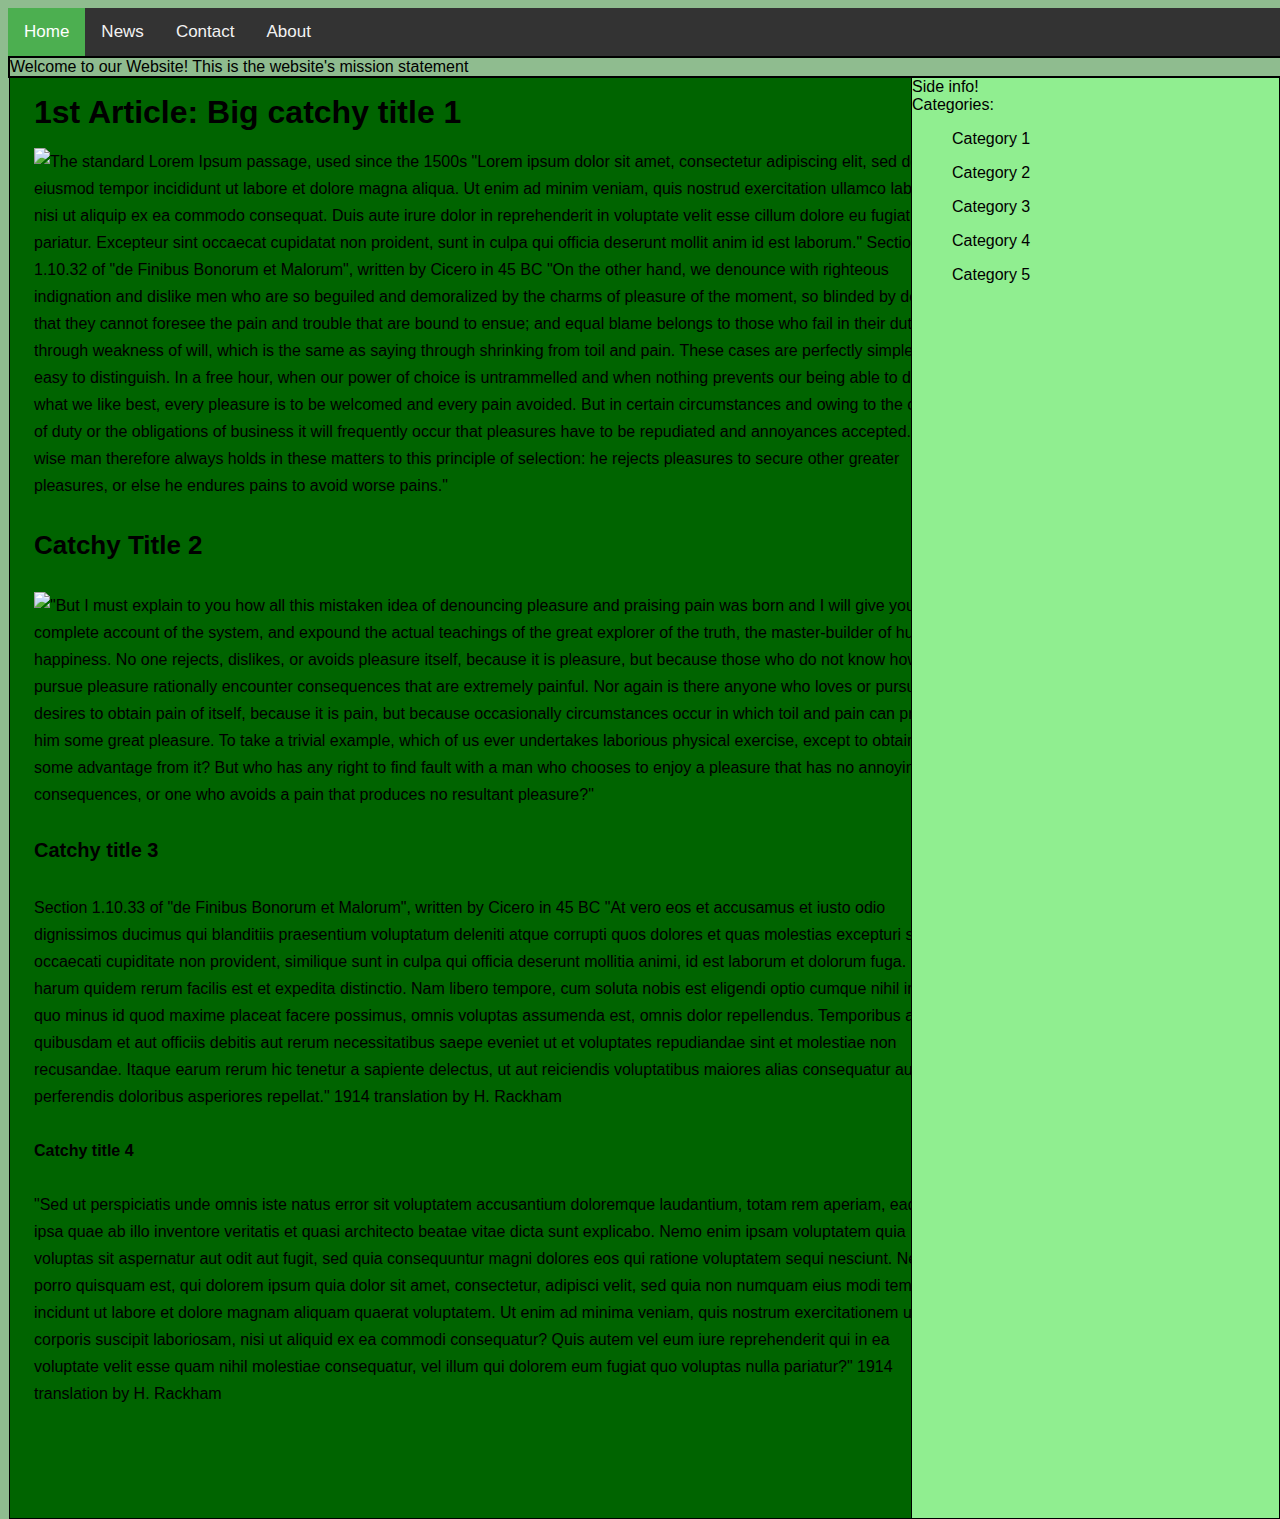
==== F-layout/index.html @ bd8e8a99 "task: added thinking man image" ====
<!doctype html>
<html lang="en">
<head>
    <meta charset="utf-8">
    <title>The HTML5 Herald</title>
    <meta name="description" content="The HTML5 Herald">
    <meta name="author" content="SitePoint">
    <link rel="stylesheet" href="css/style.css?v=1.0">
</head>
<body>
<div class="topnav">
    <a class="active">Home</a>
    <a>News</a>
    <a >Contact</a>
    <a>About</a>
</div>
<div id="wrapper" class="fullborder">
    <div id="header" class="fullborder">
        <strong>Welcome to our Website! This is the website's mission statement </strong>
    </div>
    <div id="content" class="fullborder">

        <h1>1st Article: Big catchy title 1</h1>
        <img src="../img/AFSLogging8.png"/>
        <p>
            The standard Lorem Ipsum passage, used since the 1500s
            "Lorem ipsum dolor sit amet, consectetur adipiscing elit, sed do eiusmod tempor incididunt ut labore et
            dolore magna aliqua. Ut enim ad minim veniam, quis nostrud exercitation ullamco laboris nisi ut aliquip ex
            ea commodo consequat. Duis aute irure dolor in reprehenderit in voluptate velit esse cillum dolore eu fugiat
            nulla pariatur. Excepteur sint occaecat cupidatat non proident, sunt in culpa qui officia deserunt mollit
            anim id est laborum."
            Section 1.10.32 of "de Finibus Bonorum et Malorum", written by Cicero in 45 BC


            "On the other hand, we denounce with righteous indignation and dislike men who are so beguiled and
            demoralized by the charms of pleasure of the moment, so blinded by desire, that they cannot foresee the pain
            and trouble that are bound to ensue; and equal blame belongs to those who fail in their duty through
            weakness of will, which is the same as saying through shrinking from toil and pain. These cases are
            perfectly simple and easy to distinguish. In a free hour, when our power of choice is untrammelled and when
            nothing prevents our being able to do what we like best, every pleasure is to be welcomed and every pain
            avoided. But in certain circumstances and owing to the claims of duty or the obligations of business it will
            frequently occur that pleasures have to be repudiated and annoyances accepted. The wise man therefore always
            holds in these matters to this principle of selection: he rejects pleasures to secure other greater
            pleasures, or else he endures pains to avoid worse pains."
        </p>
        <h3> Catchy Title 2</h3>
        <img src="../img/AFSLogging9.png"
        <p>  "But I must explain to you how all this mistaken idea of denouncing pleasure and praising pain was born and
            I will give you a complete account of the system, and expound the actual teachings of the great explorer of
            the truth, the master-builder of human happiness. No one rejects, dislikes, or avoids pleasure itself,
            because it is pleasure, but because those who do not know how to pursue pleasure rationally encounter
            consequences that are extremely painful. Nor again is there anyone who loves or pursues or desires to obtain
            pain of itself, because it is pain, but because occasionally circumstances occur in which toil and pain can
            procure him some great pleasure. To take a trivial example, which of us ever undertakes laborious physical
            exercise, except to obtain some advantage from it? But who has any right to find fault with a man who
            chooses to enjoy a pleasure that has no annoying consequences, or one who avoids a pain that produces no
            resultant pleasure?"</p>
        <h4> Catchy title 3 </h4>
        Section 1.10.33 of "de Finibus Bonorum et Malorum", written by Cicero in 45 BC
        "At vero eos et accusamus et iusto odio dignissimos ducimus qui blanditiis praesentium voluptatum deleniti
        atque corrupti quos dolores et quas molestias excepturi sint occaecati cupiditate non provident, similique
        sunt in culpa qui officia deserunt mollitia animi, id est laborum et dolorum fuga. Et harum quidem rerum
        facilis est et expedita distinctio. Nam libero tempore, cum soluta nobis est eligendi optio cumque nihil
        impedit quo minus id quod maxime placeat facere possimus, omnis voluptas assumenda est, omnis dolor
        repellendus. Temporibus autem quibusdam et aut officiis debitis aut rerum necessitatibus saepe eveniet ut et
        voluptates repudiandae sint et molestiae non recusandae. Itaque earum rerum hic tenetur a sapiente delectus,
        ut aut reiciendis voluptatibus maiores alias consequatur aut perferendis doloribus asperiores repellat."
        1914 translation by H. Rackham
        <h5> Catchy title 4</h5>
        <p>"Sed ut perspiciatis unde omnis iste natus error sit voluptatem accusantium doloremque laudantium, totam rem
        aperiam, eaque ipsa quae ab illo inventore veritatis et quasi architecto beatae vitae dicta sunt explicabo.
        Nemo enim ipsam voluptatem quia voluptas sit aspernatur aut odit aut fugit, sed quia consequuntur magni
        dolores eos qui ratione voluptatem sequi nesciunt. Neque porro quisquam est, qui dolorem ipsum quia dolor
        sit amet, consectetur, adipisci velit, sed quia non numquam eius modi tempora incidunt ut labore et dolore
        magnam aliquam quaerat voluptatem. Ut enim ad minima veniam, quis nostrum exercitationem ullam corporis
        suscipit laboriosam, nisi ut aliquid ex ea commodi consequatur? Quis autem vel eum iure reprehenderit qui in
        ea voluptate velit esse quam nihil molestiae consequatur, vel illum qui dolorem eum fugiat quo voluptas
        nulla pariatur?"
        1914 translation by H. Rackham
        </p>

    </div>
    <div id="sidebar" class="fullborder">
        Side info!<br>
        <strong>Categories:</strong>
        <ul>Category 1</ul>
        <ul>Category 2</ul>
        <ul>Category 3</ul>
        <ul>Category 4</ul>
        <ul>Category 5</ul>

    </div>

</div>

</body>
</html>
---- F-layout/css/style.css ----
body {
    background-color: darkseagreen;
    font-family: "HelveticaNeue-Light", "Helvetica Neue Light", "Helvetica Neue", Helvetica, Arial, "Lucida Grande", sans-serif;
    font-weight: 300;
}
#box1 {
    background-color: green;
    float: left;
}
#box2 {
    background-color: red;
    float: left;
}
#box3 {
    background-color: blue;
    clear: both;
    float: left;
}
#box4 {
    background-color: yellow;
}
.box{
    width : 100px;
    height : 100px;
}
.fullborder{
    border: black solid thin;
}
#wrapper{
    width:1339px;
    margin-left: 0;
    margin-right: auto;

}

#sidebar{
    position: absolute;

    right:0;

    height: 1440px;
    width: 500px;
    background-color: lightgreen;

}
#content{
    width: 922px;
    height: 1400px;
    padding-right: 24px;
    padding-left: 24px;
    float: left;
    font-size: 16px;
    line-height: 27px;
    padding-bottom:2.5rem;
    background-color: darkgreen;

}
#content h2{
    font-size: 42px;
    line-height: 65px;
}
#content h3{
    font-size: 26px;
    line-height: 41px;
}
#content h4{
    font-size:20px;
    line-height:33px;
}
#content h5{
    font-size:16px;
    line-height:27px;
}
#sidebar{
    width: 367px;
    float: left;

}
#floater{
    clear: both;
}

.topnav {
    background-color: #333;
    overflow: hidden;
    width: 1340px;
}
.topnav a {
    float: left;
    color: #f2f2f2;
    text-align: center;
    padding: 14px 16px;
    text-decoration: none;
    font-size: 17px;
}

.topnav a:hover {
    background-color: #ddd;
    color: black;
}

.topnav a.active {
    background-color: #4CAF50;
    color: white;
}

img{
    float: left;
}

#footer{
    bottom: 0;
    width:50%;
    height: 2.5rem;
    float: bottom;
    font-size: 15px;

}
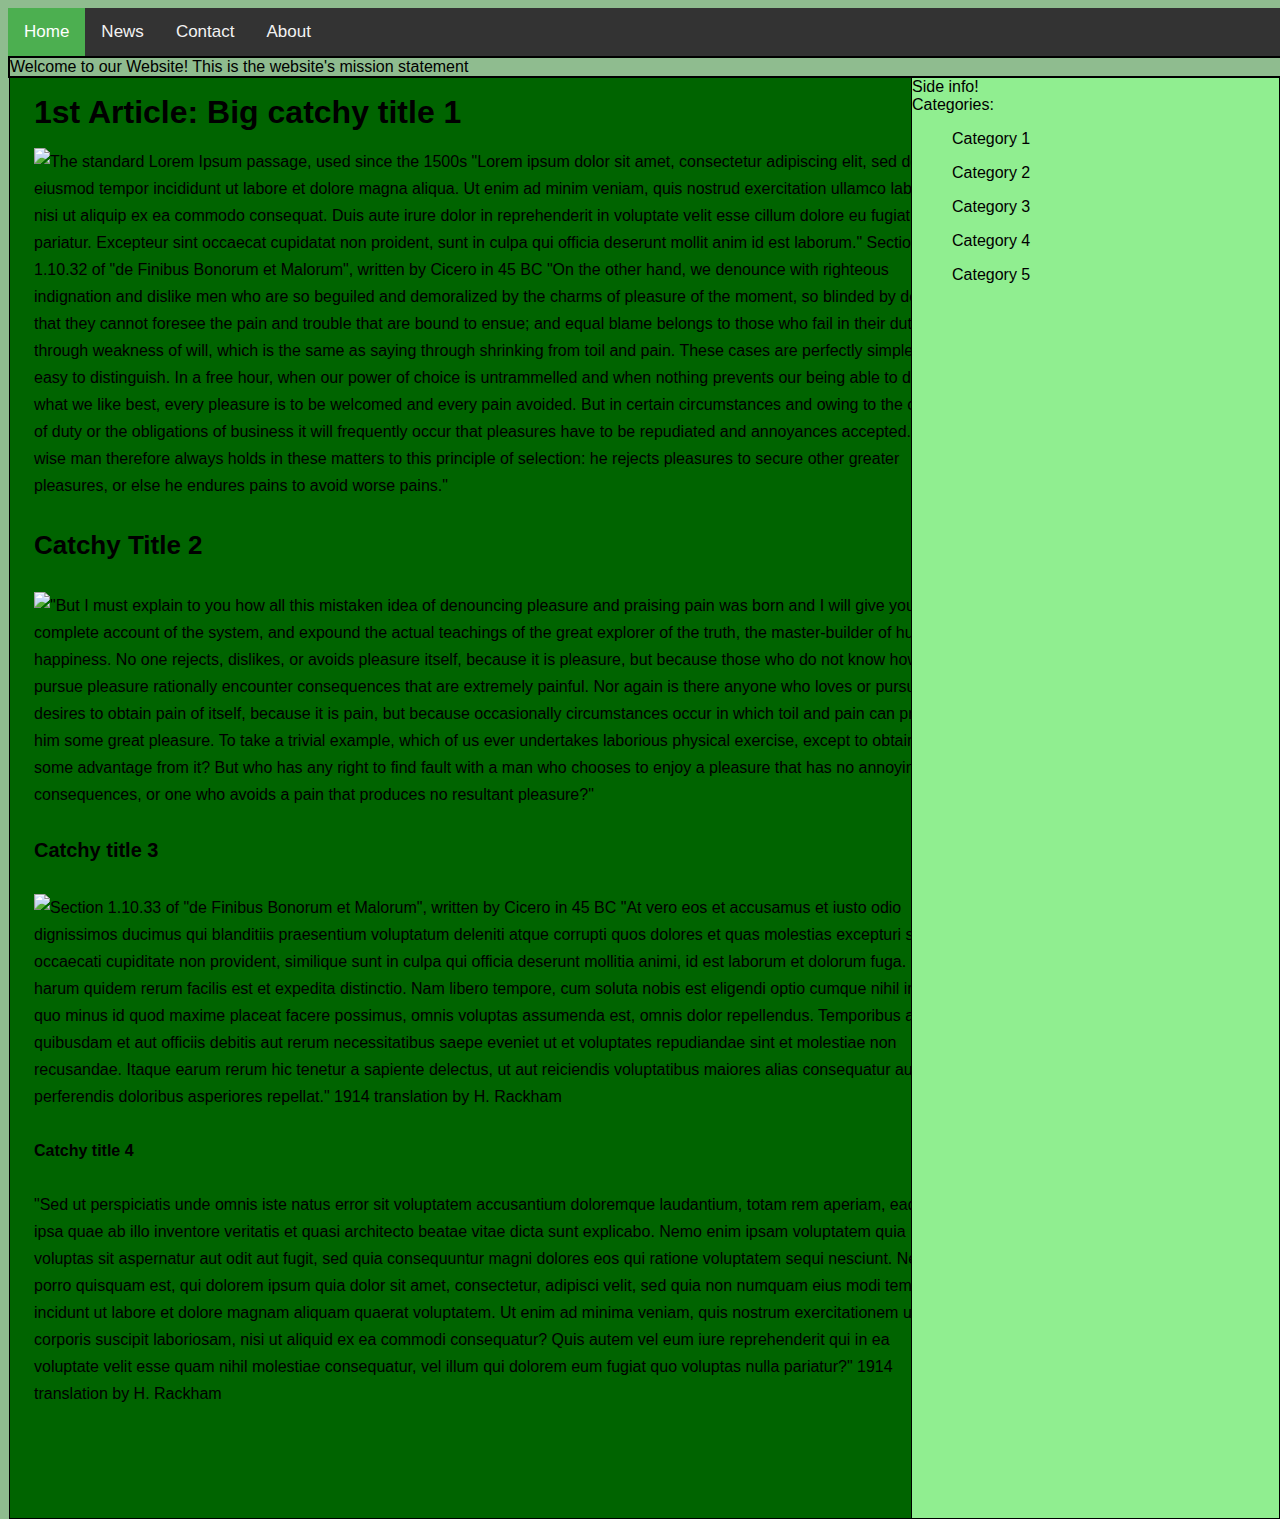
==== commit d09036a2: "task: added image of man drinking coffee fix: fixed line 47, adding />" ====
--- a/F-layout/index.html
+++ b/F-layout/index.html
@@ -44,7 +44,7 @@
             pleasures, or else he endures pains to avoid worse pains."
         </p>
         <h3> Catchy Title 2</h3>
-        <img src="../img/AFSLogging9.png"
+        <img src="../img/AFSLogging9.png"/>
         <p>  "But I must explain to you how all this mistaken idea of denouncing pleasure and praising pain was born and
             I will give you a complete account of the system, and expound the actual teachings of the great explorer of
             the truth, the master-builder of human happiness. No one rejects, dislikes, or avoids pleasure itself,
@@ -56,6 +56,7 @@
             chooses to enjoy a pleasure that has no annoying consequences, or one who avoids a pain that produces no
             resultant pleasure?"</p>
         <h4> Catchy title 3 </h4>
+        <img src="../img/AFSLogging10.jpg"/>
         Section 1.10.33 of "de Finibus Bonorum et Malorum", written by Cicero in 45 BC
         "At vero eos et accusamus et iusto odio dignissimos ducimus qui blanditiis praesentium voluptatum deleniti
         atque corrupti quos dolores et quas molestias excepturi sint occaecati cupiditate non provident, similique
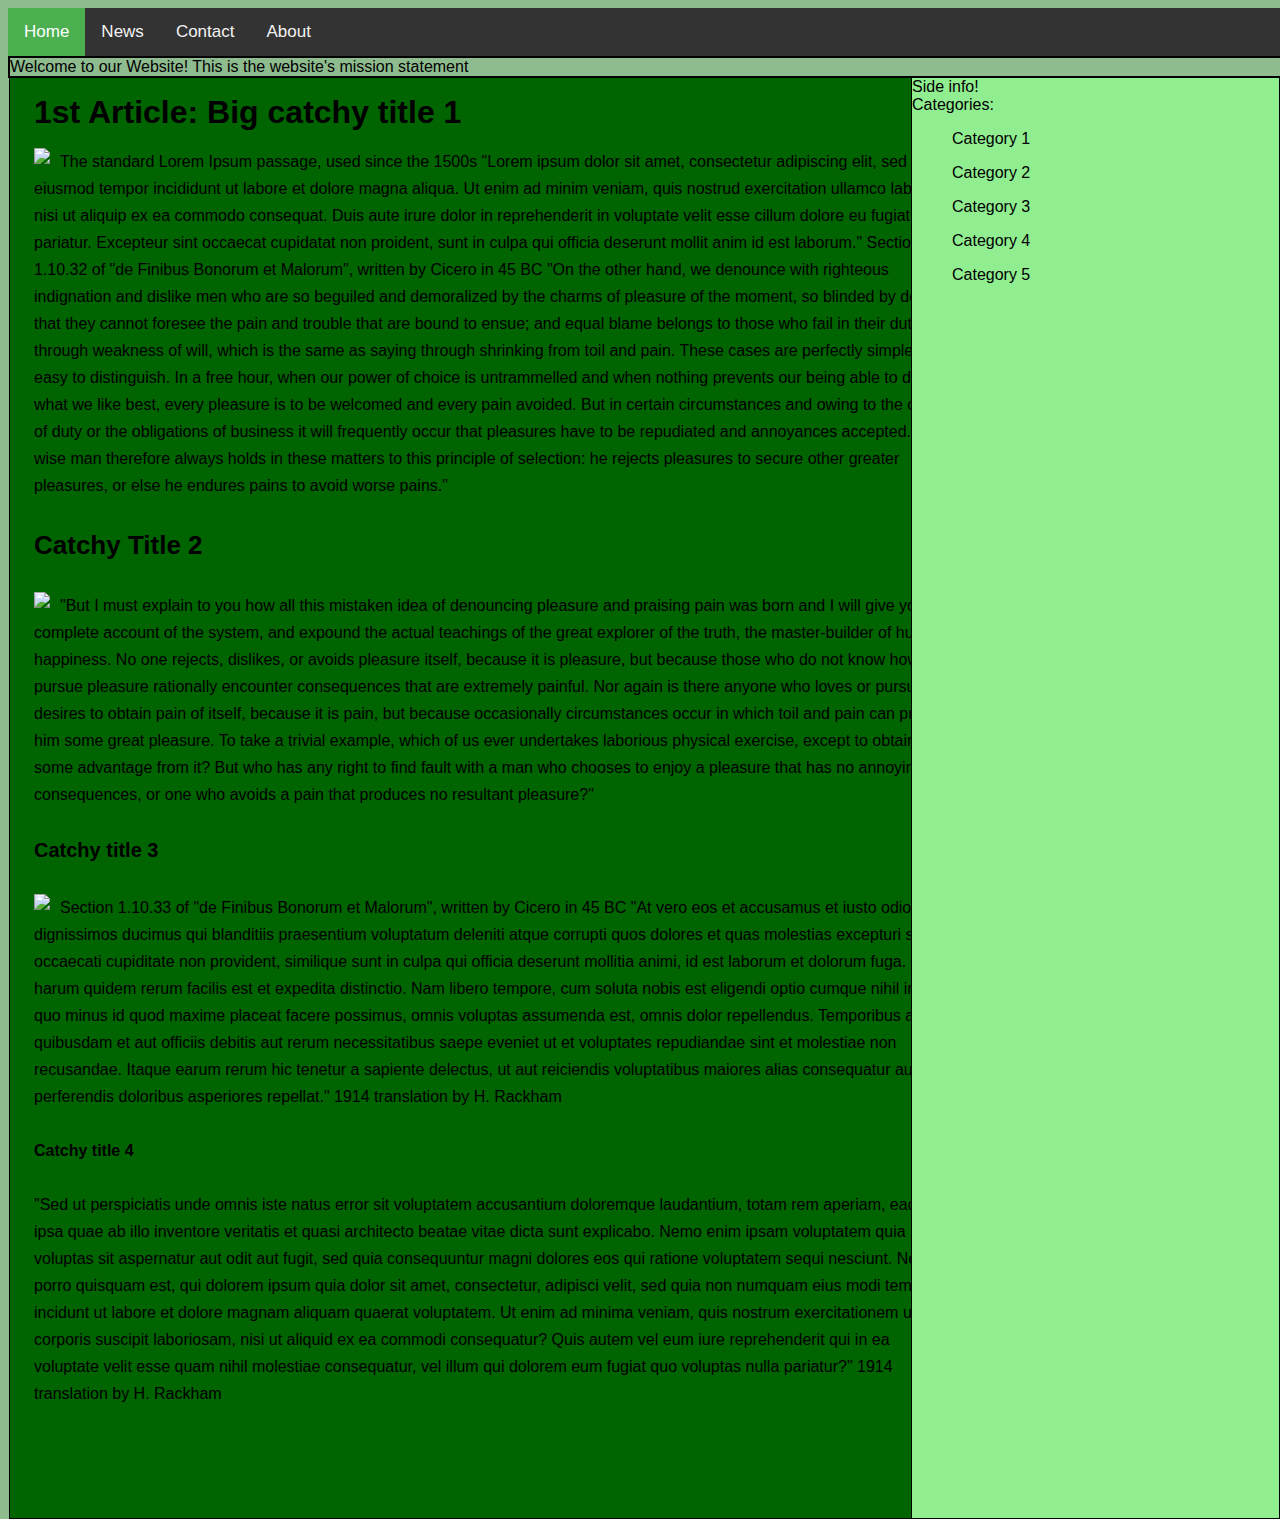
==== commit a7de02a4: "fix: padding needed for image/text spacing" ====
--- a/F-layout/index.html
+++ b/F-layout/index.html
@@ -68,6 +68,7 @@
         ut aut reiciendis voluptatibus maiores alias consequatur aut perferendis doloribus asperiores repellat."
         1914 translation by H. Rackham
         <h5> Catchy title 4</h5>
+
         <p>"Sed ut perspiciatis unde omnis iste natus error sit voluptatem accusantium doloremque laudantium, totam rem
         aperiam, eaque ipsa quae ab illo inventore veritatis et quasi architecto beatae vitae dicta sunt explicabo.
         Nemo enim ipsam voluptatem quia voluptas sit aspernatur aut odit aut fugit, sed quia consequuntur magni
--- a/F-layout/css/style.css
+++ b/F-layout/css/style.css
@@ -106,6 +106,7 @@
 
 img{
     float: left;
+    padding-right:10px;
 }
 
 #footer{
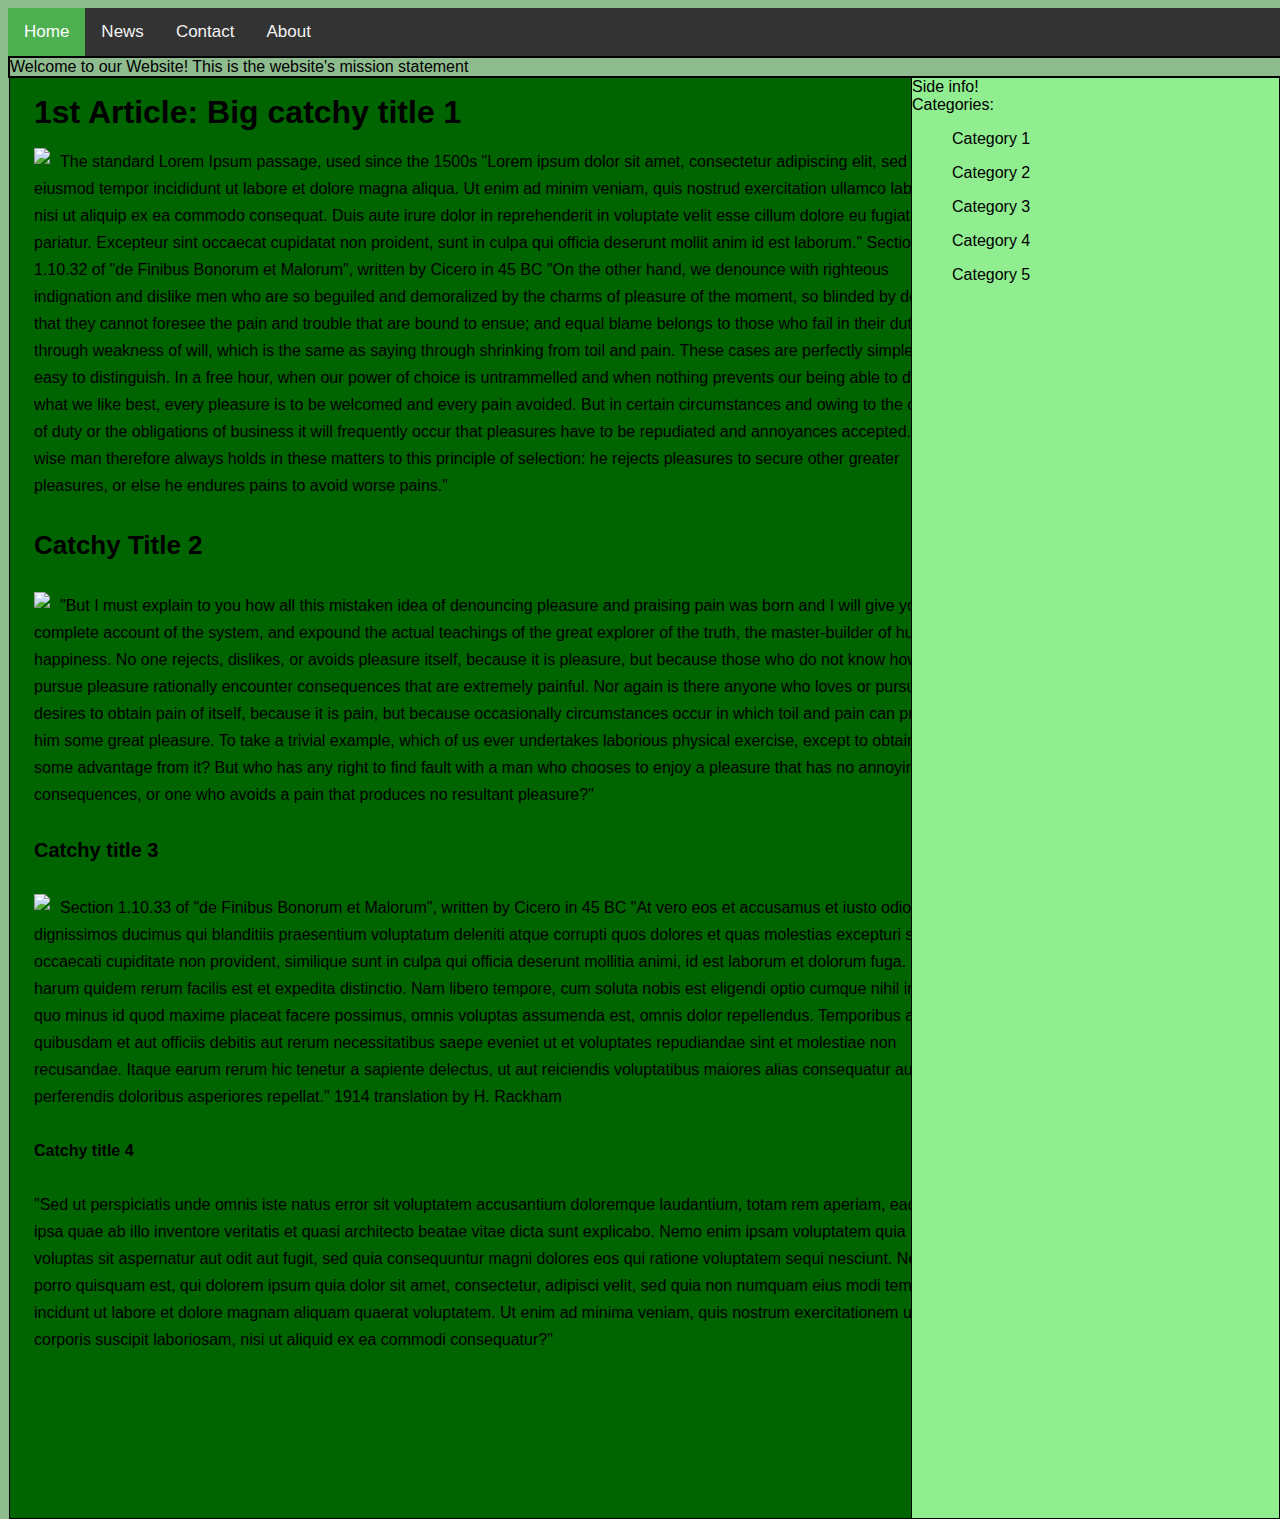
==== commit 4f2d8e5c: "fix: last paragraph made shorter" ====
--- a/F-layout/index.html
+++ b/F-layout/index.html
@@ -75,10 +75,7 @@
         dolores eos qui ratione voluptatem sequi nesciunt. Neque porro quisquam est, qui dolorem ipsum quia dolor
         sit amet, consectetur, adipisci velit, sed quia non numquam eius modi tempora incidunt ut labore et dolore
         magnam aliquam quaerat voluptatem. Ut enim ad minima veniam, quis nostrum exercitationem ullam corporis
-        suscipit laboriosam, nisi ut aliquid ex ea commodi consequatur? Quis autem vel eum iure reprehenderit qui in
-        ea voluptate velit esse quam nihil molestiae consequatur, vel illum qui dolorem eum fugiat quo voluptas
-        nulla pariatur?"
-        1914 translation by H. Rackham
+        suscipit laboriosam, nisi ut aliquid ex ea commodi consequatur?"
         </p>
 
     </div>
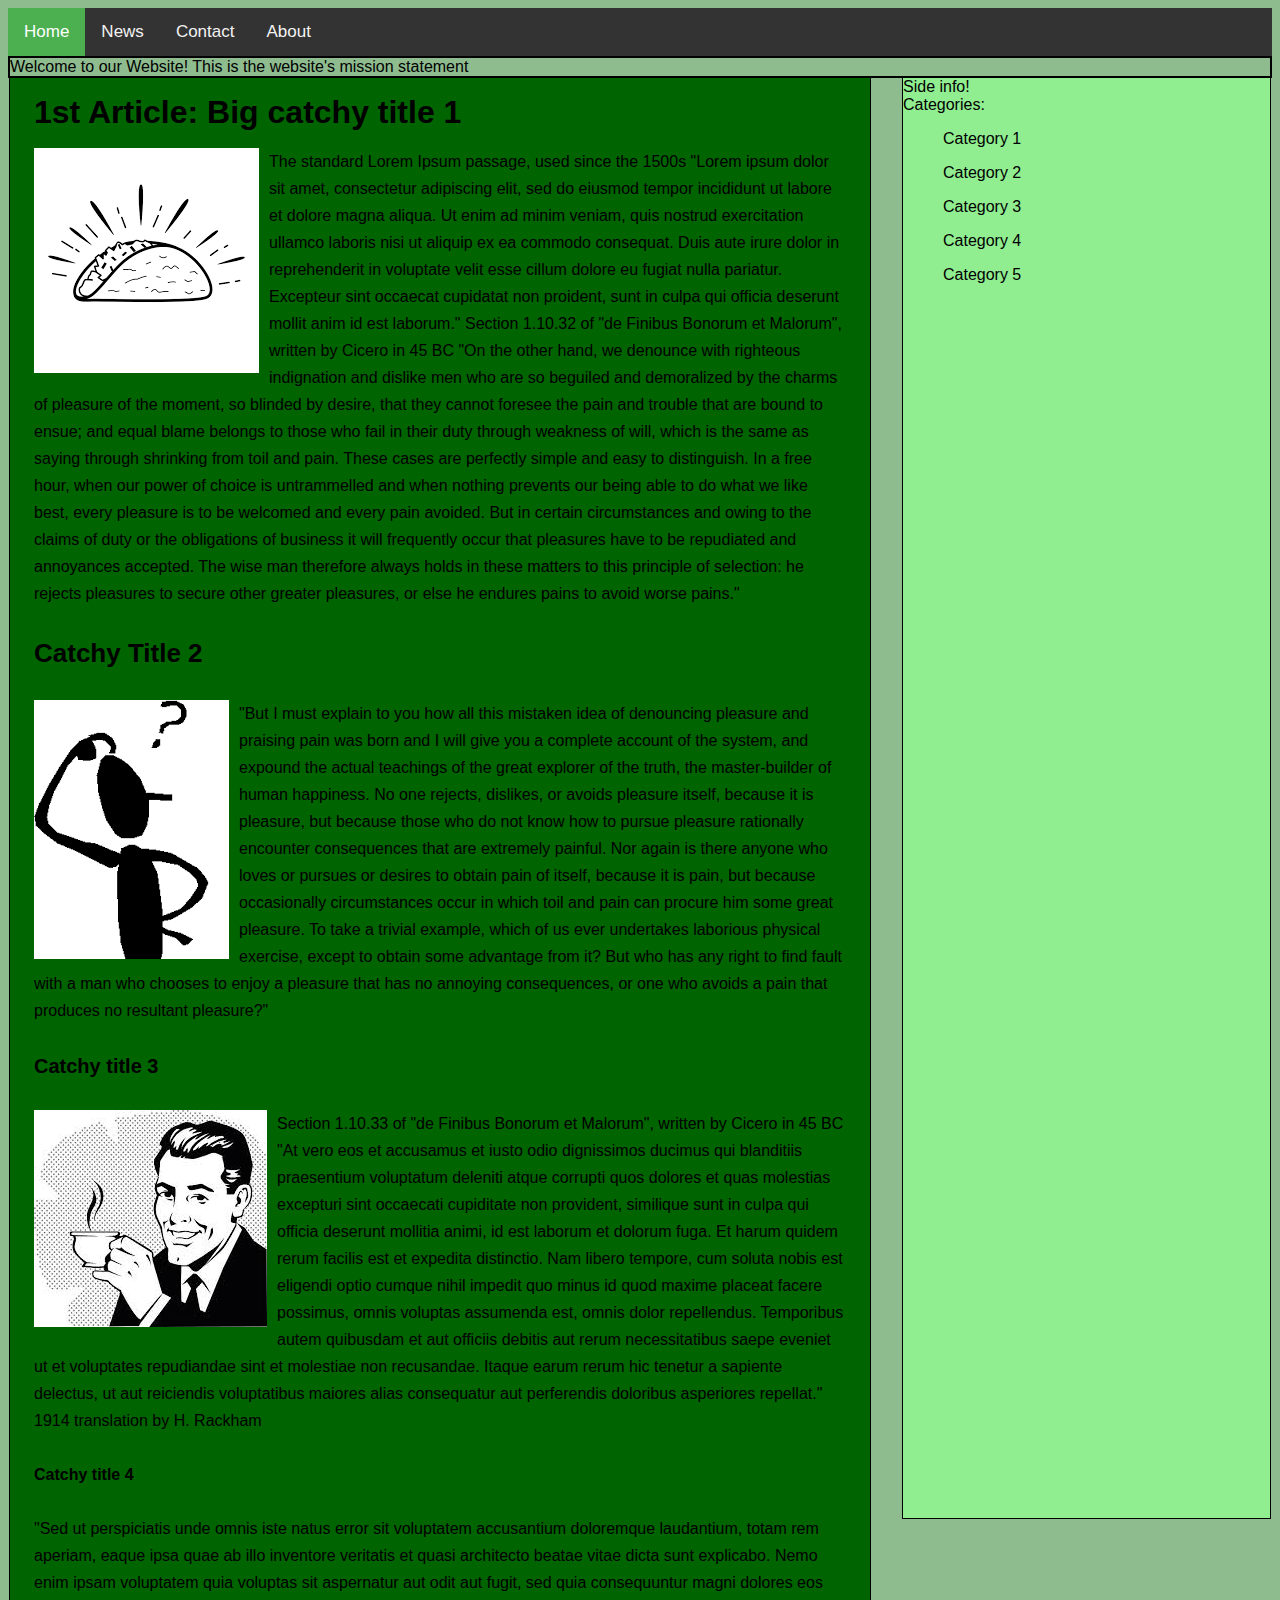
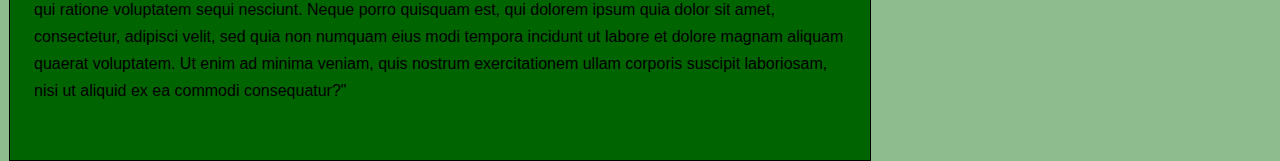
==== commit 41d5345a: "task: added alt text to AFSLogging8" ====
--- a/F-layout/index.html
+++ b/F-layout/index.html
@@ -21,7 +21,7 @@
     <div id="content" class="fullborder">
 
         <h1>1st Article: Big catchy title 1</h1>
-        <img src="../img/AFSLogging8.png"/>
+        <img src="../img/AFSLogging8.png" alt="Taco Image"/>
         <p>
             The standard Lorem Ipsum passage, used since the 1500s
             "Lorem ipsum dolor sit amet, consectetur adipiscing elit, sed do eiusmod tempor incididunt ut labore et
--- a/F-layout/css/style.css
+++ b/F-layout/css/style.css
@@ -3,31 +3,12 @@
     font-family: "HelveticaNeue-Light", "Helvetica Neue Light", "Helvetica Neue", Helvetica, Arial, "Lucida Grande", sans-serif;
     font-weight: 300;
 }
-#box1 {
-    background-color: green;
-    float: left;
-}
-#box2 {
-    background-color: red;
-    float: left;
-}
-#box3 {
-    background-color: blue;
-    clear: both;
-    float: left;
-}
-#box4 {
-    background-color: yellow;
-}
-.box{
-    width : 100px;
-    height : 100px;
-}
+
 .fullborder{
     border: black solid thin;
 }
 #wrapper{
-    width:1339px;
+    position:relative;
     margin-left: 0;
     margin-right: auto;
 
@@ -35,20 +16,18 @@
 
 #sidebar{
     position: absolute;
-
     right:0;
-
     height: 1440px;
-    width: 500px;
     background-color: lightgreen;
 
 }
 #content{
-    width: 922px;
-    height: 1400px;
+    position:absolute;
     padding-right: 24px;
     padding-left: 24px;
     float: left;
+    left:0;
+    right:400px;
     font-size: 16px;
     line-height: 27px;
     padding-bottom:2.5rem;
@@ -81,9 +60,10 @@
 }
 
 .topnav {
+    position:relative;
     background-color: #333;
     overflow: hidden;
-    width: 1340px;
+
 }
 .topnav a {
     float: left;
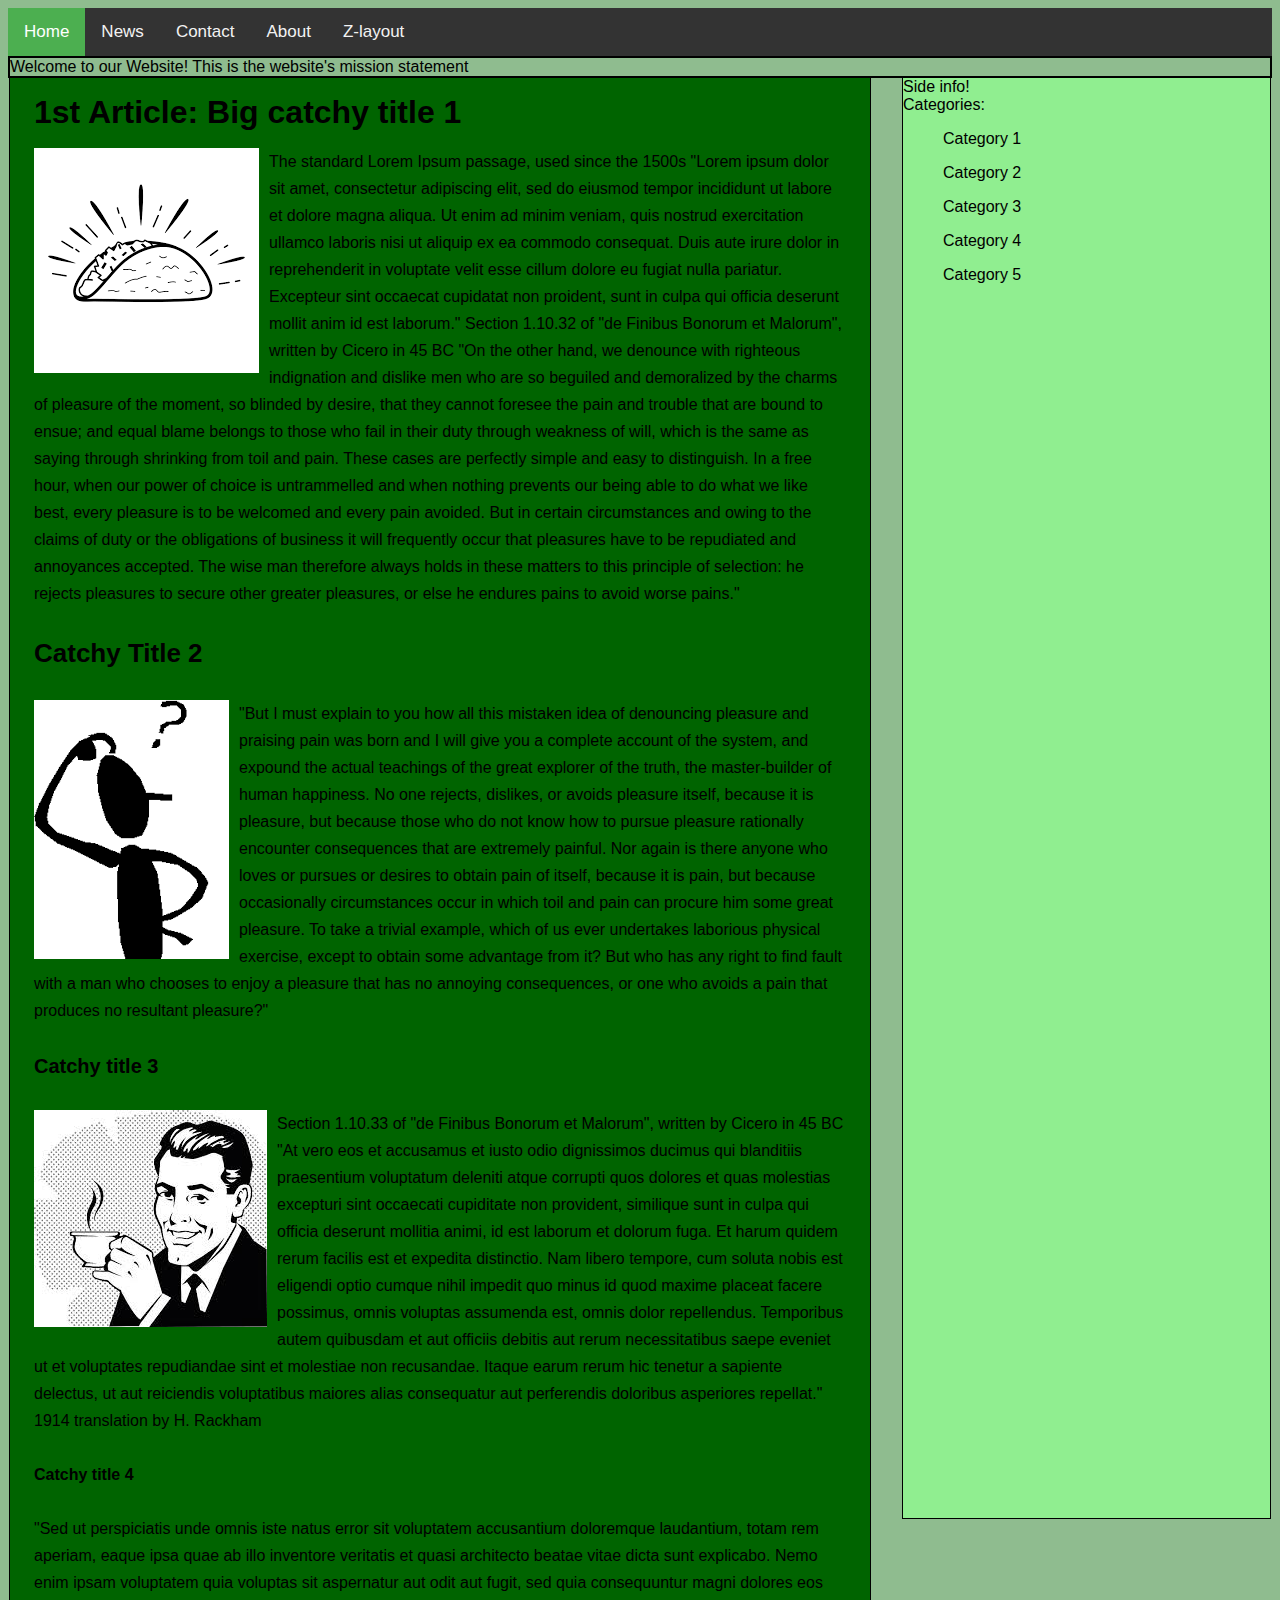
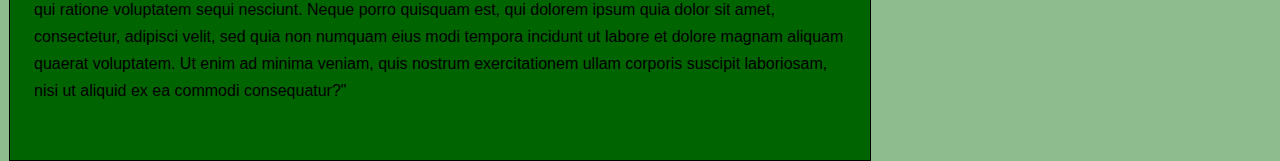
==== commit 3309a916: "Merge remote-tracking branch 'origin/master'" ====
--- a/F-layout/index.html
+++ b/F-layout/index.html
@@ -13,6 +13,7 @@
     <a>News</a>
     <a >Contact</a>
     <a>About</a>
+    <a href="../Z-layout/myindex.html">Z-layout</a>
 </div>
 <div id="wrapper" class="fullborder">
     <div id="header" class="fullborder">
@@ -44,7 +45,7 @@
             pleasures, or else he endures pains to avoid worse pains."
         </p>
         <h3> Catchy Title 2</h3>
-        <img src="../img/AFSLogging9.png"/>
+        <img src="../img/AFSLogging9.png" alt="Pondering Man"/>
         <p>  "But I must explain to you how all this mistaken idea of denouncing pleasure and praising pain was born and
             I will give you a complete account of the system, and expound the actual teachings of the great explorer of
             the truth, the master-builder of human happiness. No one rejects, dislikes, or avoids pleasure itself,
@@ -56,7 +57,7 @@
             chooses to enjoy a pleasure that has no annoying consequences, or one who avoids a pain that produces no
             resultant pleasure?"</p>
         <h4> Catchy title 3 </h4>
-        <img src="../img/AFSLogging10.jpg"/>
+        <img src="../img/AFSLogging10.jpg" alt="Man with Coffee"/>
         Section 1.10.33 of "de Finibus Bonorum et Malorum", written by Cicero in 45 BC
         "At vero eos et accusamus et iusto odio dignissimos ducimus qui blanditiis praesentium voluptatum deleniti
         atque corrupti quos dolores et quas molestias excepturi sint occaecati cupiditate non provident, similique
